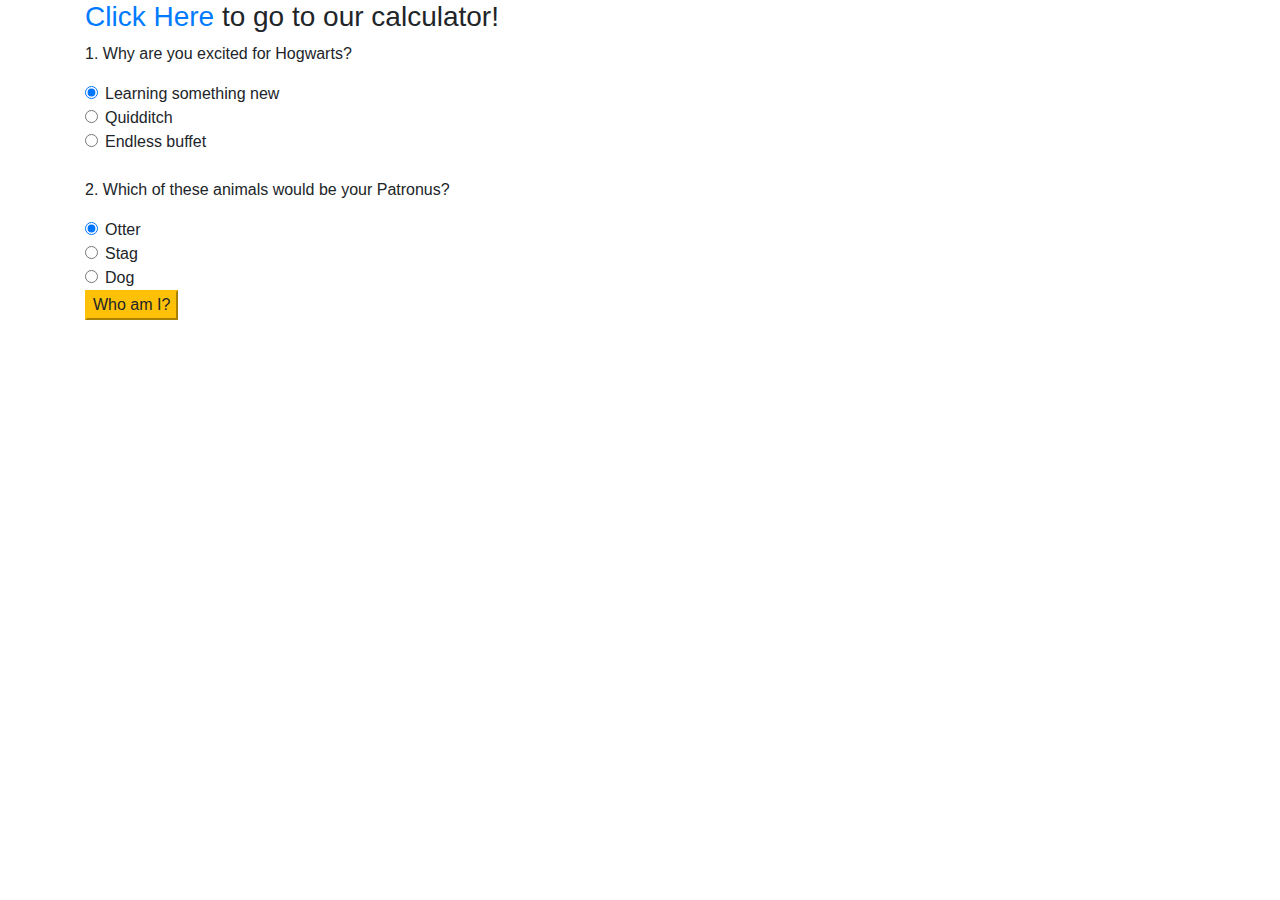
==== harrypotterquiz.html @ d6742c60 "added harry potter quiz" ====
<!DOCTYPE html>
<html>
  <head>
    <title>HP Quiz</title>
    <link href="css/bootstrap.css" rel="stylesheet" type="text/css">
    <link href="css/styles.css" rel="stylesheet" type="text/css">
    <script src="javascript/jquery-3.4.1.min.js"></script>
    <script src="javascript/scripts.js"></script>
  </head>
  <body class="container">
    <h3><a href="index.html">Click Here</a> to go to our calculator!</h3>

    <form id="quiz">
      <!-- Question 1 -->
      <p>1. Why are you excited for Hogwarts?</p>
      <div class="form-check">
        <input class="form-check-input" type="radio" name="question1" value="5" checked>
        <label class="form-check-label">
          Learning something new
        </label>
      </div>
      <div class="form-check">
        <input class="form-check-input" type="radio" name="question1" value="3">
        <label class="form-check-label">
          Quidditch
        </label>
      </div>
      <div class="form-check">
        <input class="form-check-input" type="radio" name="question1" value="1">
        <label class="form-check-label">
          Endless buffet
        </label>
      </div>
      <!-- Question 2 -->
      <br>
      <p>2. Which of these animals would be your Patronus?</p>
      <div class="form-check">
        <input class="form-check-input" type="radio" name="question2" value="5" checked>
        <label class="form-check-label">
          Otter
        </label>
      </div>
      <div class="form-check">
        <input class="form-check-input" type="radio" name="question2" value="3">
        <label class="form-check-label">
          Stag
        </label>
      </div>
      <div class="form-check">
        <input class="form-check-input" type="radio" name="question2" value="1">
        <label class="form-check-label">
          Dog
        </label>
      </div>

      <button type="submit" class="btn, btn-warning">Who am I?</button>
    </form>
    <div id="whoYouAre">

    </div>

  </body>
</html>
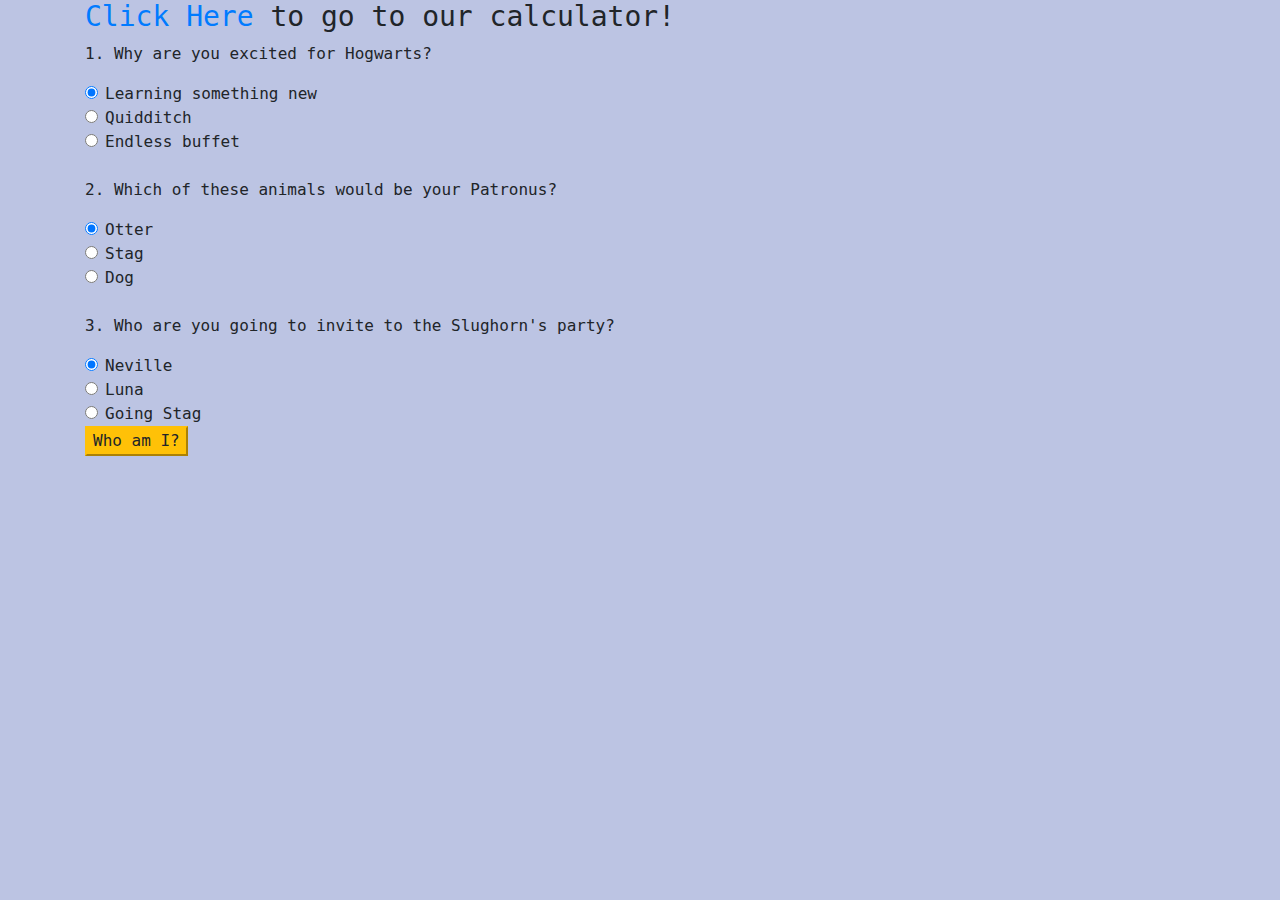
==== commit 5164389a: "added styles" ====
--- a/harrypotterquiz.html
+++ b/harrypotterquiz.html
@@ -52,7 +52,29 @@
           Dog
         </label>
       </div>
+<!-- Question 3 -->
+      <br>
+      <p>3. Who are you going to invite to the Slughorn's party?</p>
+      <div class="form-check">
+        <input class="form-check-input" type="radio" name="question3" value="5" checked>
+        <label class="form-check-label">
+          Neville
+        </label>
+      </div>
+      <div class="form-check">
+        <input class="form-check-input" type="radio" name="question3" value="3">
+        <label class="form-check-label">
+          Luna
+        </label>
+      </div>
+      <div class="form-check">
+        <input class="form-check-input" type="radio" name="question3" value="1">
+        <label class="form-check-label">
+          Going Stag
+        </label>
+      </div>
 
+<!-- Result button-->
       <button type="submit" class="btn, btn-warning">Who am I?</button>
     </form>
     <div id="whoYouAre">
--- a/css/styles.css
+++ b/css/styles.css
@@ -0,0 +1,4 @@
+.container {
+  background-color: #bcc4e3;
+  font-family: monospace;
+}
